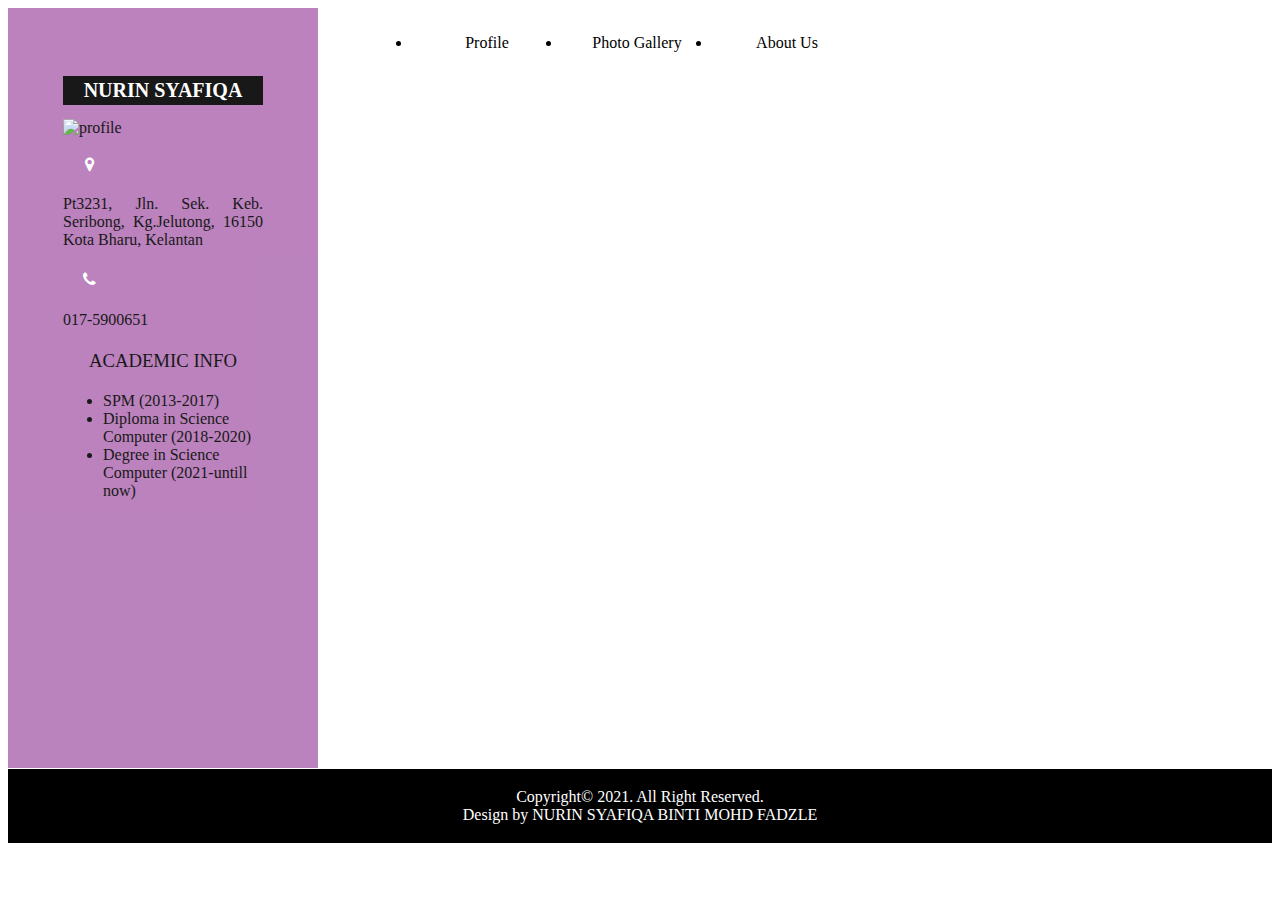
==== index.html @ e67a384c "my 1st comment" ====
<!doctype html>
<html>
<head>
<title>NURIN SYAFIQA</title>
<link rel = "stylesheet" href="Index.css">
<link rel="stylesheet" href="https://cdnjs.cloudflare.com/ajax/libs/font-awesome/4.7.0/css/font-awesome.min.css">
</head>
<body>
    <div class="box">
	<ul>
		<li><a href="index.html"> Profile </a></li>
		<li><a href="photo_gallery.html"> Photo Gallery </a></li>
		<li><a href="abous_us.html"> About Us </a></li>
	</ul>
	</div>
	
	<div class="wd">
	    <h1> NURIN SYAFIQA </h1>
		<img src="profile.jpg" alt="profile" style="width:200px;height:220px;";>
		<br>
		<br>
		<a href="#" class="fa fa-map-marker"></a>
		<br>
		<h4>Pt3231, Jln. Sek. Keb. Seribong, Kg.Jelutong, 16150 Kota Bharu, Kelantan</h4>
		<a href="#" class="fa fa-phone"></a>
		<h4>017-5900651</h4>
		<h3>Academic Info</h3>

		<ul>
			<li>SPM (2013-2017)</li>
			<li>Diploma in Science Computer (2018-2020)</li>
			<li>Degree in Science Computer (2021-untill now)</li>

		</ul>	
</div>
<section>
	<!--------footer---------->
	<div class="footer">
		<p>Copyright© 2021. All Right Reserved. <br>Design by NURIN SYAFIQA BINTI MOHD FADZLE</p>
	</div>
</section>	
</body>		
</html>
---- Index.css ----
@charset "utf-8";
/* CSS Document */
	 
	     body{
		 color:black;
		 font-family: latha;
		 background-size: cover;
		
	 }
	 
	    .box{ width: 900px;
	    float:right;
	    border:5px solid none;}
	 
	    .box ul li{
	    width: 150px;
	    float: left;
	    margin: 10px auto;
	    text-align: center;
	 }
	 
	 .box ul li a{ text-decoration: none;
	 color:black;}
	 
	 .box ul li:hover{ background-color: rgb(180, 117, 182);}
	 .box ul li a:hover{ color:black}
	 
	 .wd{
	    width: 200px;
		height: 650px;
		background-color:rgb(180, 117, 182);
		opacity: 0.9;
		padding: 55px;

	 }
     
	
	.wd h1{
	    text-align: center;
		font-size: 20px;
		background-color:black;
		color:white;
		padding: 3px;
	 }
	 
	 .wd h4{
	     text-align: justify;
		 color:black;
		 font-weight: normal;
	 }
	 
	 .wd h3{
		margin: 20px auto;
	     text-align: center;
		 text-transform: uppercase;
		 font-weight:normal;
		 color:black;
		
	 }
	 
	/* Style all font awesome icons */
.fa {
	padding: 1px;
	font-size: 30px;
	width: 50px;
	text-align: center;
	text-decoration: none;
  }
  
  /* Add a hover effect if you want */
  .fa:hover {
	opacity: 0.7;
  }
  
  /* Set a specific color for each brand */
  
  /* Facebook */
  .fa-map-marker {
	color: white;
  }
  
  /* Twitter */
  .fa-phone {
	color: white;
  }
  
.ul
  {
	  color:white;
  }

.footer{
    text-align: center;
	padding: 3px;
	background-color:black;
	color: white;
	top: 1px;
	position: relative;
}
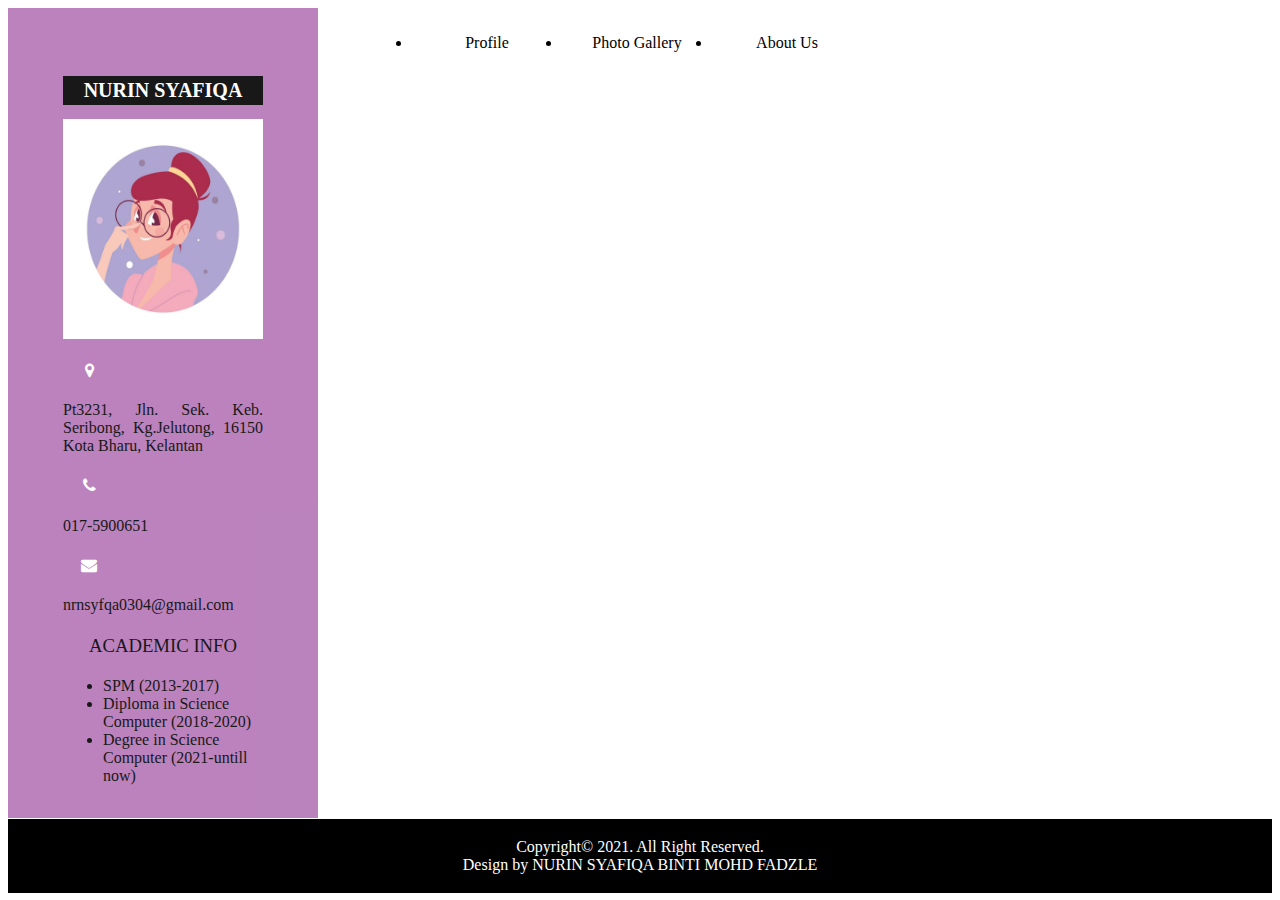
==== commit 16be6485: "My 2nd Commit" ====
--- a/index.html
+++ b/index.html
@@ -24,6 +24,8 @@
 		<h4>Pt3231, Jln. Sek. Keb. Seribong, Kg.Jelutong, 16150 Kota Bharu, Kelantan</h4>
 		<a href="#" class="fa fa-phone"></a>
 		<h4>017-5900651</h4>
+		<a href="#" class="fa fa-envelope"></a>
+		<h4>nrnsyfqa0304@gmail.com</h4>
 		<h3>Academic Info</h3>
 
 		<ul>
--- a/Index.css
+++ b/Index.css
@@ -27,7 +27,7 @@
 	 
 	 .wd{
 	    width: 200px;
-		height: 650px;
+		height: 700px;
 		background-color:rgb(180, 117, 182);
 		opacity: 0.9;
 		padding: 55px;
@@ -74,15 +74,20 @@
   
   /* Set a specific color for each brand */
   
-  /* Facebook */
+  /* Address */
   .fa-map-marker {
 	color: white;
   }
   
-  /* Twitter */
+ /* No phone */
   .fa-phone {
 	color: white;
   }
+
+  /* Email */
+ .fa-envelope {
+	 color: white;
+ }
   
 .ul
   {
